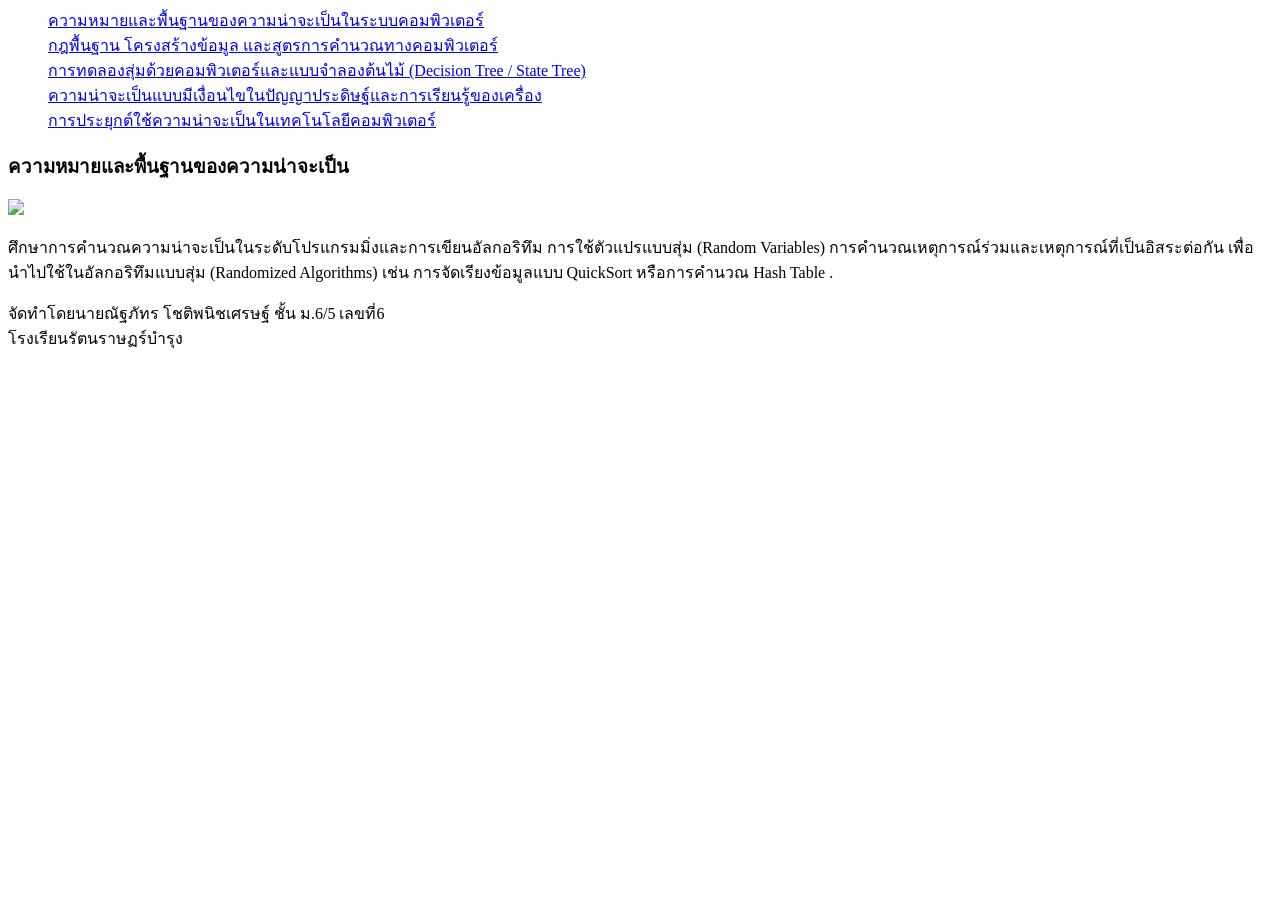
==== p2.html @ bc545a3f "Add files via upload" ====
<!DOCTYPE html>
<html lang="th">
<head>
<meta charset="utf-8">
<link rel="stylesheet" href="mystyle.css">
<title>กฎพื้นฐาน โครงสร้างข้อมูล และสูตรการคำนวณทางคอมพิวเตอร์</title>

</head>
<body>
<div class="container">
<header>
</header>
<section>
        <nav>
             <ul style="list-style-type:none;margin:0;pading=0;">
             <li><a href="index.html">ความหมายและพื้นฐานของความน่าจะเป็นในระบบคอมพิวเตอร์
</a></li>
        <li><a href="p2.html"> กฎพื้นฐาน โครงสร้างข้อมูล และสูตรการคำนวณทางคอมพิวเตอร์</a></li>
        <li><a href="p3.html"> การทดลองสุ่มด้วยคอมพิวเตอร์และแบบจำลองต้นไม้ (Decision Tree / State Tree)</a></li>
        <li><a href="p4.html">ความน่าจะเป็นแบบมีเงื่อนไขในปัญญาประดิษฐ์และการเรียนรู้ของเครื่อง</a></li>
        <li><a href="p5.html"> การประยุกต์ใช้ความน่าจะเป็นในเทคโนโลยีคอมพิวเตอร์
</a></li>
             </ul>
       </nav>
      <article>
       <h1>ความหมายและพื้นฐานของความน่าจะเป็น</h1>
       <img src="images/p1.jpg"  style= "width: 350px">
             <p>ศึกษาการคำนวณความน่าจะเป็นในระดับโปรแกรมมิ่งและการเขียนอัลกอริทึม การใช้ตัวแปรแบบสุ่ม (Random Variables) การคำนวณเหตุการณ์ร่วมและเหตุการณ์ที่เป็นอิสระต่อกัน เพื่อนำไปใช้ในอัลกอริทึมแบบสุ่ม (Randomized Algorithms) เช่น การจัดเรียงข้อมูลแบบ QuickSort หรือการคำนวณ Hash Table
.</p>
     </article>
</section>
<footer>
<p>จัดทำโดยนายณัฐภัทร โชติพนิชเศรษฐ์ ชั้น ม.6/5 เลขที่6 <br>โรงเรียนรัตนราษฏร์บำรุง</p>
</footer>
</div>
</body>
</html>
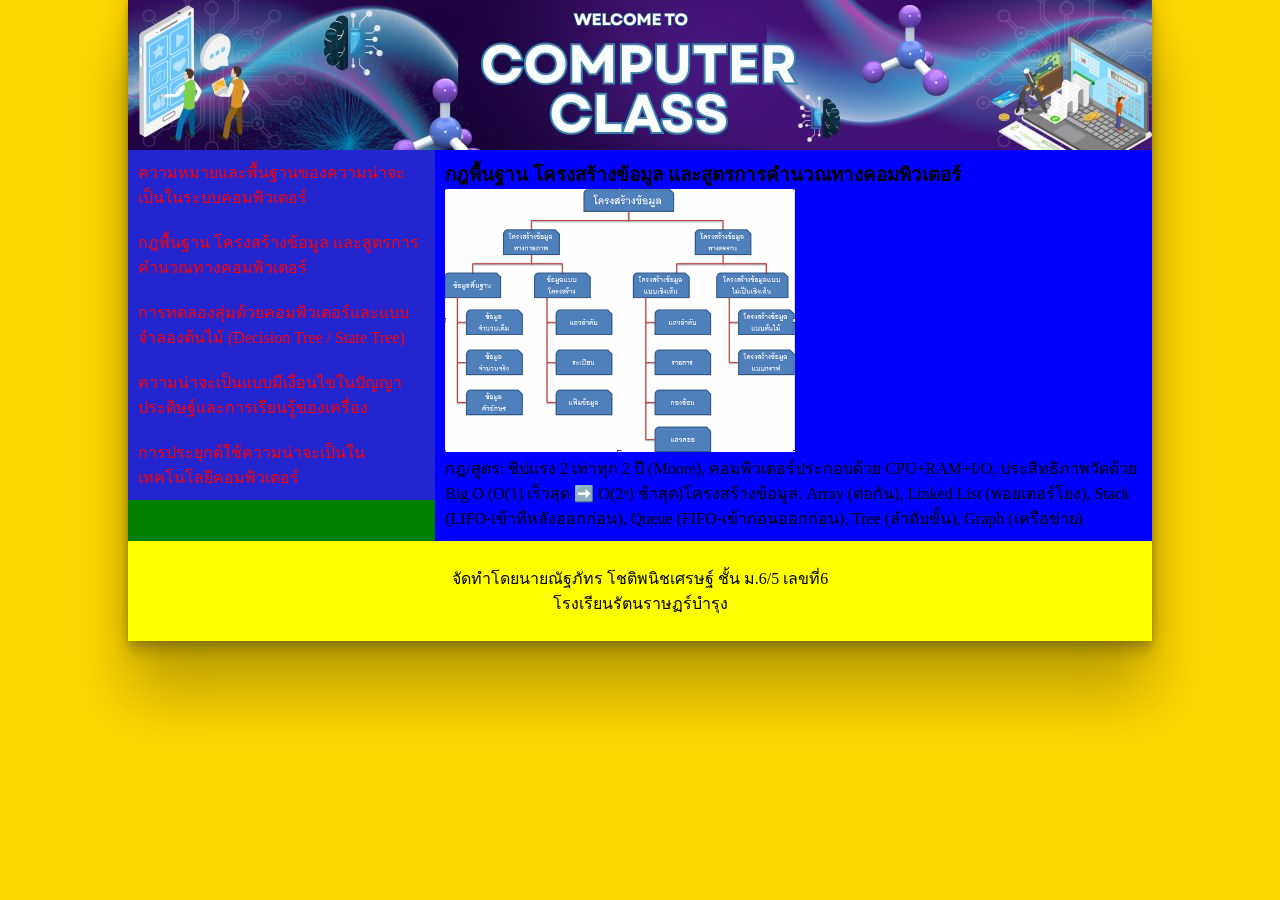
==== commit efc11340: "Add files via upload" ====
--- a/p2.html
+++ b/p2.html
@@ -3,7 +3,8 @@
 <head>
 <meta charset="utf-8">
 <link rel="stylesheet" href="mystyle.css">
-<title>กฎพื้นฐาน โครงสร้างข้อมูล และสูตรการคำนวณทางคอมพิวเตอร์</title>
+<title>กฎพื้นฐาน โครงสร้างข้อมูล และสูตรการคำนวณทางคอมพิวเตอร์
+</title>
 
 </head>
 <body>
@@ -23,10 +24,11 @@
              </ul>
        </nav>
       <article>
-       <h1>ความหมายและพื้นฐานของความน่าจะเป็น</h1>
-       <img src="images/p1.jpg"  style= "width: 350px">
-             <p>ศึกษาการคำนวณความน่าจะเป็นในระดับโปรแกรมมิ่งและการเขียนอัลกอริทึม การใช้ตัวแปรแบบสุ่ม (Random Variables) การคำนวณเหตุการณ์ร่วมและเหตุการณ์ที่เป็นอิสระต่อกัน เพื่อนำไปใช้ในอัลกอริทึมแบบสุ่ม (Randomized Algorithms) เช่น การจัดเรียงข้อมูลแบบ QuickSort หรือการคำนวณ Hash Table
-.</p>
+       <h1>กฎพื้นฐาน โครงสร้างข้อมูล และสูตรการคำนวณทางคอมพิวเตอร์
+</h1>
+       <img src="images/p2.jpg"  style= "width: 350px">
+             <p>กฎ/สูตร: ชิปแรง 2 เท่าทุก 2 ปี (Moore), คอมพิวเตอร์ประกอบด้วย CPU+RAM+I/O, ประสิทธิภาพวัดด้วย Big O (O(1) เร็วสุด ➡️ O(2ⁿ) ช้าสุด)โครงสร้างข้อมูล: Array (ต่อกัน), Linked List (พอยเตอร์โยง), Stack (LIFO-เข้าทีหลังออกก่อน), Queue (FIFO-เข้าก่อนออกก่อน), Tree (ลำดับขั้น), Graph (เครือข่าย)
+</p>
      </article>
 </section>
 <footer>
@@ -34,4 +36,4 @@
 </footer>
 </div>
 </body>
-</html>
+</html>
--- a/mystyle.css
+++ b/mystyle.css
@@ -0,0 +1,50 @@
+body{
+        background-color:gold;
+} 
+
+*{
+       box-sizing:border-box;
+       margin: 0;
+       padding:0;
+}
+.container{
+        width:1024px;
+        margin: 0 auto;
+        box-shadow: rgba(0, 0, 0, 0.25) 0px 54px 55px, rgba(0, 0, 0, 0.12) 0px -12px 30px, rgba(0, 0, 0, 0.12) 0px 4px 6px, rgba(0, 0, 0, 0.17) 0px 12px 13px, rgba(0, 0, 0, 0.09) 0px -3px 5px;
+}
+
+header{
+        background-image:url(images/header.jpg);
+        height:150px;
+}
+nav{
+         background-color:green;
+         flex:1;
+         width:30%;
+}
+article{
+          flex;1;
+          background-color:blue;
+          width:70%;
+          padding:10px;
+}
+section{
+
+
+       display:flex;
+       
+}
+
+
+footer{
+        background-color:yellow;
+       
+              text-align:center;
+        padding:25px
+}
+a:link{color:red;text-decoration:none;background-color:#2326CF;display:block;width:100%;padding:10px;}
+a:visited{color:gold;}
+a:hover{color:blue;background-color:#23CF34;}
+a:active{color:purple;}
+
+}
